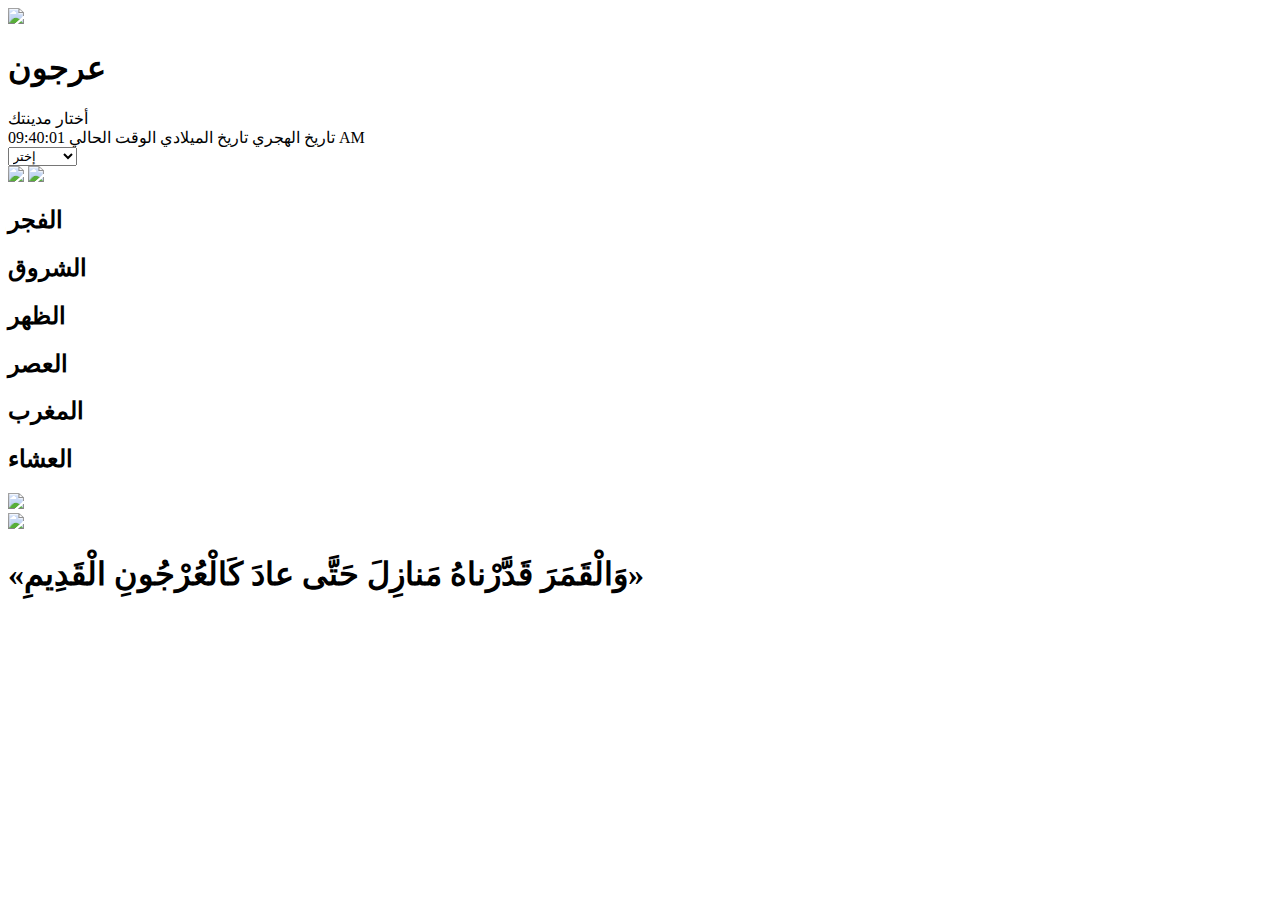
==== Templates/index.html @ c8b218c3 "Add files via upload" ====
<!DOCTYPE html>
<html lang="en">

<head>
  <meta charset="UTF-8">
  <meta name="viewport" content="width=device-width, initial-scale=1.0">
  <meta http-equiv="X-UA-Compatible" content="ie=edge">
 
  <link rel="stylesheet" href="https://cdnjs.cloudflare.com/ajax/libs/font-awesome/6.2.0/css/all.min.css" />

<link rel= "stylesheet" type= "text/css" href= "{{ url_for('static',filename='style.css') }}">
  <title>3rjon | مؤاقيت</title>
</head>

<body>

  <header>
    <img src="/static/imgs/nk1.png">
    <h1 id="text">عرجون</h1>
  </header>

  <label id="lab1">أختار مدينتك</label>
  <div>
    <label id="lab2">تاريخ الهجري</label>
    <span id ="hjiri"></span>
    <label id="lab3">تاريخ الميلادي </label>
      <span id ="mladi"></span>
      <label id ="lab4">الوقت الحالي</label>
      <span id ="mytime"></span>
  </div>
  
  <div class="select">

    <select id="allcitys">
  <option value="" disabled selected>إختر</option>
  <option value="Makkah">مكه</option>
  <option value="Riyadh">الرياض</option>
  <option value="Madinah">المدينة</option>
  <option value="Qassim">القصيم </option>
  <option value="Eastern Province">الشرقية</option>
  <option value="Asir">عسير</option>
  <option value="Tabuk">تبوك</option>
  <option value="Hail">حائل</option>
  <option value="Northern Borders">الشمالية</option>
  <option value="Jazan">جازان</option>
  <option value="Najran">نجران</option>
  <option value="Bahah">الباحة</option>
  <option value="Jawf">جوف</option>

</select>
  </div>


  <div class="wrapper">
    <img src="/static/imgs/root.png" id="root">
    <img src="/static/imgs/dates.png" id="dates">
    <h2 id="ddd1">الفجر</h2>

    <h2 id="ddd2">الشروق</h2>
    <h2 id="ddd3">الظهر</h>
      <h2 id="ddd4">العصر</h2>
      <h2 id="ddd5">المغرب</h2>
      <h2 id="ddd6">العشاء</h2>

      <h2 id="ttt1"></h2>
      <h2 id="ttt2"></h2>
      <h2 id="ttt3"></h>
      <h2 id="ttt4"></h2>
      <h2 id="ttt5"></h2>
      <h2 id="ttt6"></h2>
      
      <h2 id ="mymo"></h2>
  </div>



  <div id="nk2">
    <img src="/static/imgs/nk2.png">
  </div>
  <footer>
    <img src="/static/imgs/nk1.png">
    <h2 id ="day"></h2>
    <h1 id ="old">«وَالْقَمَرَ قَدَّرْناهُ مَنازِلَ حَتَّى عادَ كَالْعُرْجُونِ الْقَدِيمِ»</h1>
  </footer>

<script src="https://cdn.jsdelivr.net/npm/axios/dist/axios.min.js"></script>

<script>
  function handleRequest(ccc) {
    axios.get("http://api.aladhan.com/v1/timingsByCity?city="+ccc +"&country=Kingdom%20Saudia%20Arabia&method=4").then(function(response) {
      let hijri=response["data"]["data"] ["date"]["hijri"]["date"]
      let meldi=response["data"]["data"]["date"]["gregorian"]["date"]
      //date
      document.getElementById("hjiri").innerText=hijri
      document.getElementById("mladi").innerText=meldi
      //times
      let ppp=response["data"]["data"]["timings"]
     document.getElementById("ttt1").innerText=ppp["Fajr"]
     document.getElementById("ttt2").innerText=ppp["Sunrise"]
     document.getElementById("ttt3").innerText=ppp["Dhuhr"]
     document.getElementById("ttt4").innerText=ppp["Asr"]
     document.getElementById("ttt5").innerText=ppp["Maghrib"]
     document.getElementById("ttt6").innerText=ppp["Sunset"]
     
     //month
     let month =response["data"]["data"]["date"]["hijri"]["month"]["ar"]
     document.getElementById("mymo").innerText=month
     //day
    let day=response["data"]["data"]["date"]["hijri"]["weekday"]["ar"]
     document.getElementById("day").innerText=day
     
     })
     
    };
  
var mycitys = document.querySelector('#allcitys');
handleRequest("Makkah")
mycitys.addEventListener("change", function() {
  handleRequest(mycitys.value) 
  
});
</script>

  <script>
  function showTime(){
    var date = new Date();
    var h = date.getHours(); // 0 - 23
    var m = date.getMinutes(); // 0 - 59
    var s = date.getSeconds(); // 0 - 59
    var session = "AM";
    
    if(h == 0){
        h = 12;
    }
    
    if(h > 12){
        h = h - 12;
        session = "PM";
    }
    
    h = (h < 10) ? "0" + h : h;
    m = (m < 10) ? "0" + m : m;
    s = (s < 10) ? "0" + s : s;
    
    var time = h + ":" + m + ":" + s + " " + session;
    document.getElementById("mytime").innerText = time;
    document.getElementById("mytime").textContent = time;
    
    setTimeout(showTime, 1000);
    
}

showTime();
  </script>
</body>

</html>
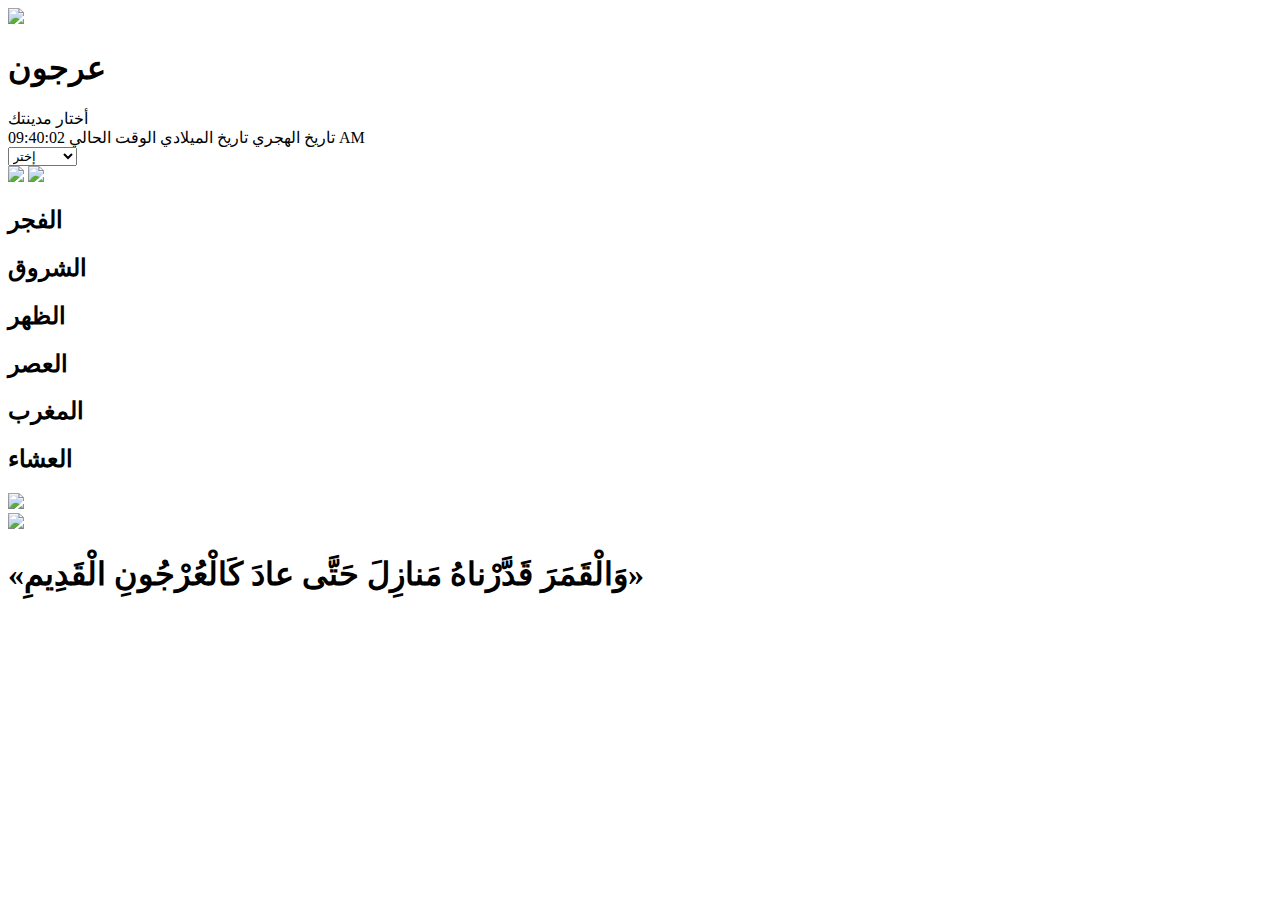
==== commit af66a8ab: "Update index.html" ====
--- a/Templates/index.html
+++ b/Templates/index.html
@@ -84,7 +84,6 @@
   </footer>
 
 <script src="https://cdn.jsdelivr.net/npm/axios/dist/axios.min.js"></script>
-
 <script>
   function handleRequest(ccc) {
     axios.get("http://api.aladhan.com/v1/timingsByCity?city="+ccc +"&country=Kingdom%20Saudia%20Arabia&method=4").then(function(response) {
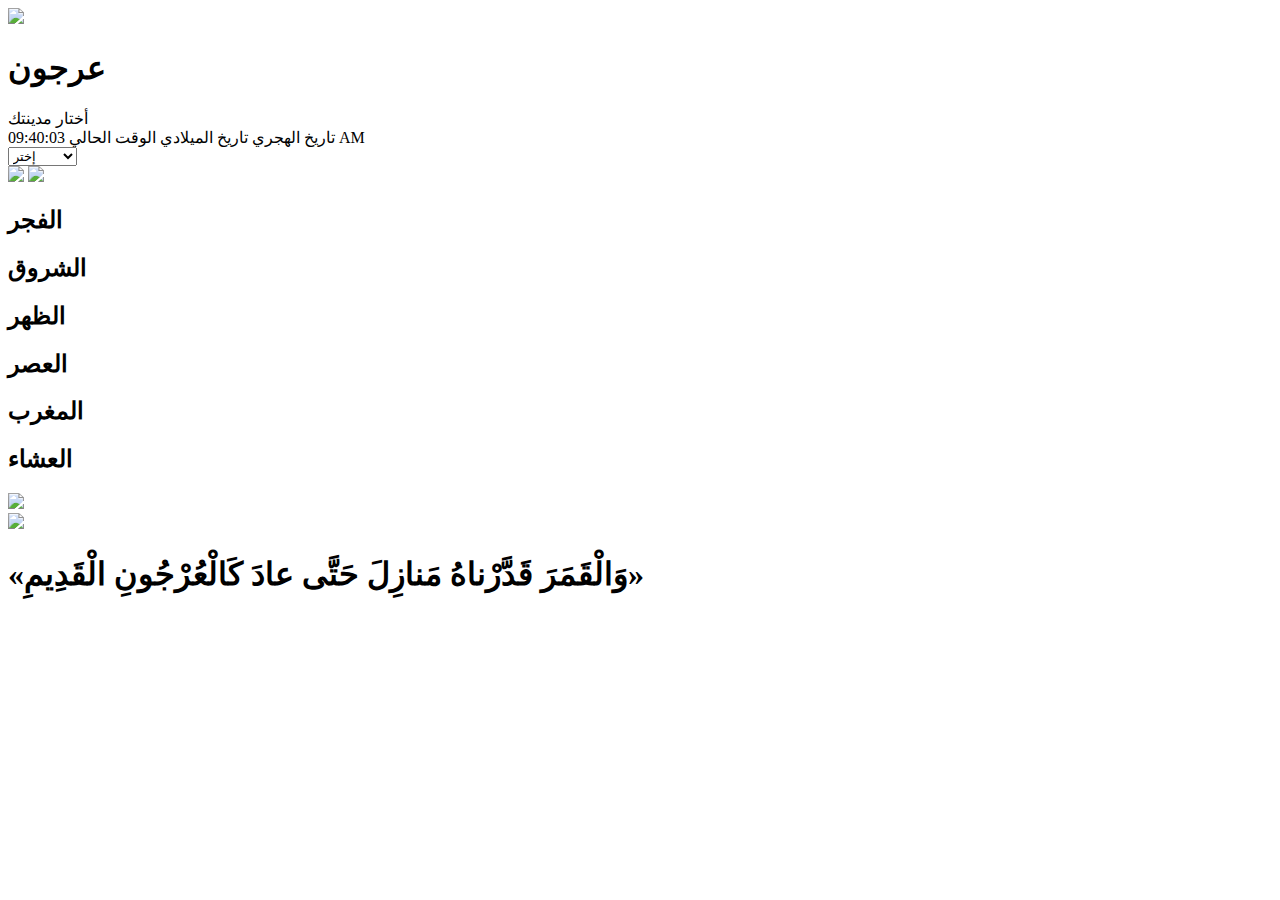
==== commit 3474cec1: "Update index.html" ====
--- a/Templates/index.html
+++ b/Templates/index.html
@@ -83,42 +83,7 @@
     <h1 id ="old">«وَالْقَمَرَ قَدَّرْناهُ مَنازِلَ حَتَّى عادَ كَالْعُرْجُونِ الْقَدِيمِ»</h1>
   </footer>
 
-<script src="https://cdn.jsdelivr.net/npm/axios/dist/axios.min.js"></script>
-<script>
-  function handleRequest(ccc) {
-    axios.get("http://api.aladhan.com/v1/timingsByCity?city="+ccc +"&country=Kingdom%20Saudia%20Arabia&method=4").then(function(response) {
-      let hijri=response["data"]["data"] ["date"]["hijri"]["date"]
-      let meldi=response["data"]["data"]["date"]["gregorian"]["date"]
-      //date
-      document.getElementById("hjiri").innerText=hijri
-      document.getElementById("mladi").innerText=meldi
-      //times
-      let ppp=response["data"]["data"]["timings"]
-     document.getElementById("ttt1").innerText=ppp["Fajr"]
-     document.getElementById("ttt2").innerText=ppp["Sunrise"]
-     document.getElementById("ttt3").innerText=ppp["Dhuhr"]
-     document.getElementById("ttt4").innerText=ppp["Asr"]
-     document.getElementById("ttt5").innerText=ppp["Maghrib"]
-     document.getElementById("ttt6").innerText=ppp["Sunset"]
-     
-     //month
-     let month =response["data"]["data"]["date"]["hijri"]["month"]["ar"]
-     document.getElementById("mymo").innerText=month
-     //day
-    let day=response["data"]["data"]["date"]["hijri"]["weekday"]["ar"]
-     document.getElementById("day").innerText=day
-     
-     })
-     
-    };
-  
-var mycitys = document.querySelector('#allcitys');
-handleRequest("Makkah")
-mycitys.addEventListener("change", function() {
-  handleRequest(mycitys.value) 
-  
-});
-</script>
+<script src="/static/script.js"></script>
 
   <script>
   function showTime(){
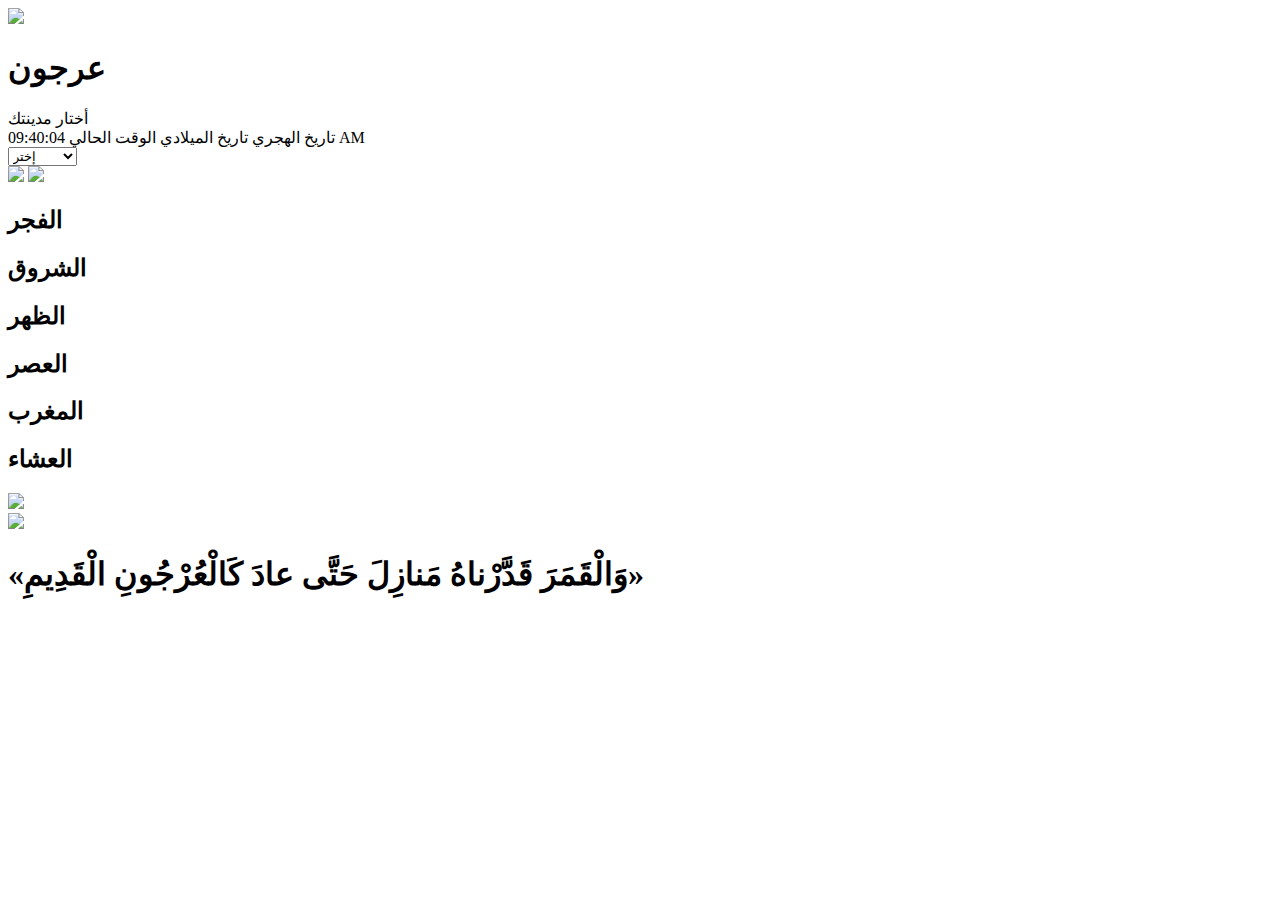
==== commit 6545249b: "Update index.html" ====
--- a/Templates/index.html
+++ b/Templates/index.html
@@ -83,7 +83,7 @@
     <h1 id ="old">«وَالْقَمَرَ قَدَّرْناهُ مَنازِلَ حَتَّى عادَ كَالْعُرْجُونِ الْقَدِيمِ»</h1>
   </footer>
 
-<script src="/static/script.js"></script>
+<script src="./static/myscript.js"></script>
 
   <script>
   function showTime(){
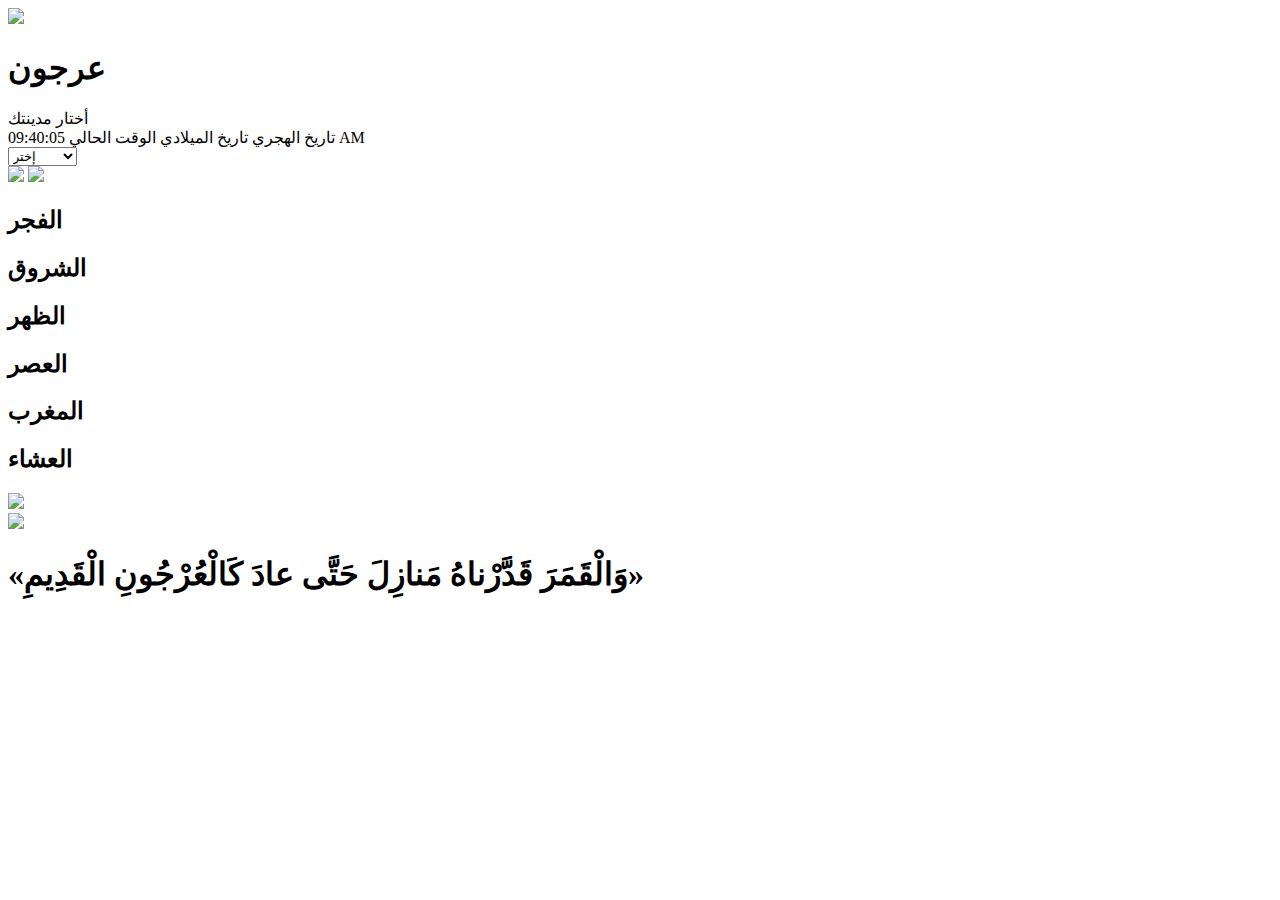
==== commit 0592a6db: "Update index.html" ====
--- a/Templates/index.html
+++ b/Templates/index.html
@@ -84,7 +84,32 @@
   </footer>
 
 <script src="./static/myscript.js"></script>
+<script>
+function alldata(city) {
+      let fetchRes = fetch(
+        "/data/" + city);
+      fetchRes.then(res =>
+        res.json()).then(data => {
+        console.log(data["day"])
+        console.log(data["hijri"])
+        //let hijri = data["data"]["date"]["hijri"]["date"]
+        //let meldi = data["data"]["date"]["gregorian"]["date"]
 
+        //date
+        //document.getElementById("hjiri").innerText = hijri
+        //document.getElementById("mladi").innerText = meldi
+
+
+      });
+    };
+  
+var mycitys = document.querySelector('#allcitys');
+alldata("Makkah")
+mycitys.addEventListener("change", function() {
+  alldata(mycitys.value) 
+  
+});
+</script>
   <script>
   function showTime(){
     var date = new Date();
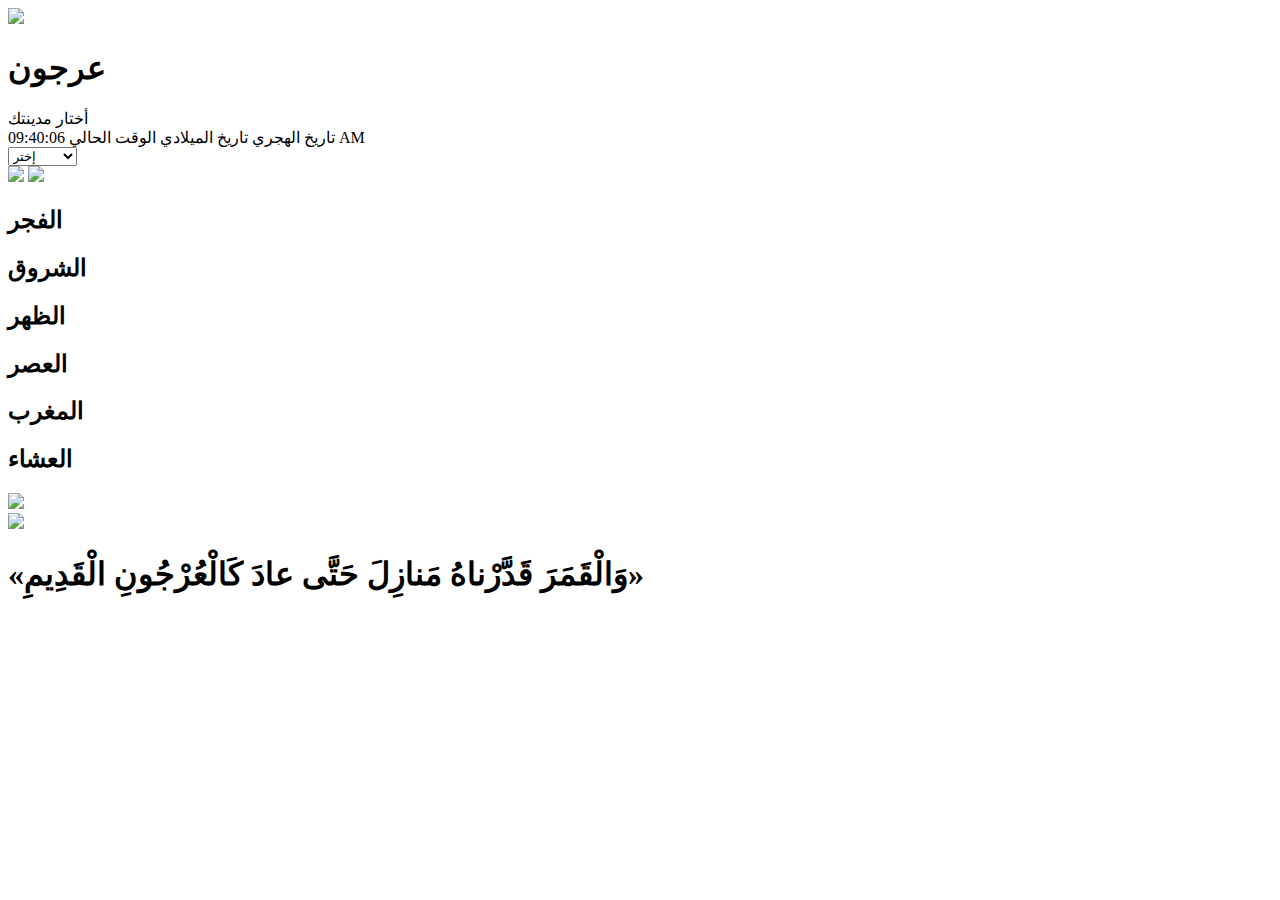
==== commit 823621c0: "Update index.html" ====
--- a/Templates/index.html
+++ b/Templates/index.html
@@ -90,14 +90,13 @@
         "/data/" + city);
       fetchRes.then(res =>
         res.json()).then(data => {
-        console.log(data["day"])
-        console.log(data["hijri"])
-        //let hijri = data["data"]["date"]["hijri"]["date"]
-        //let meldi = data["data"]["date"]["gregorian"]["date"]
+       
+        let hijri = data["hijri"]
+        let meldi = data["mladi"]
 
         //date
-        //document.getElementById("hjiri").innerText = hijri
-        //document.getElementById("mladi").innerText = meldi
+        document.getElementById("hjiri").innerText = hijri
+        document.getElementById("mladi").innerText = meldi
 
 
       });
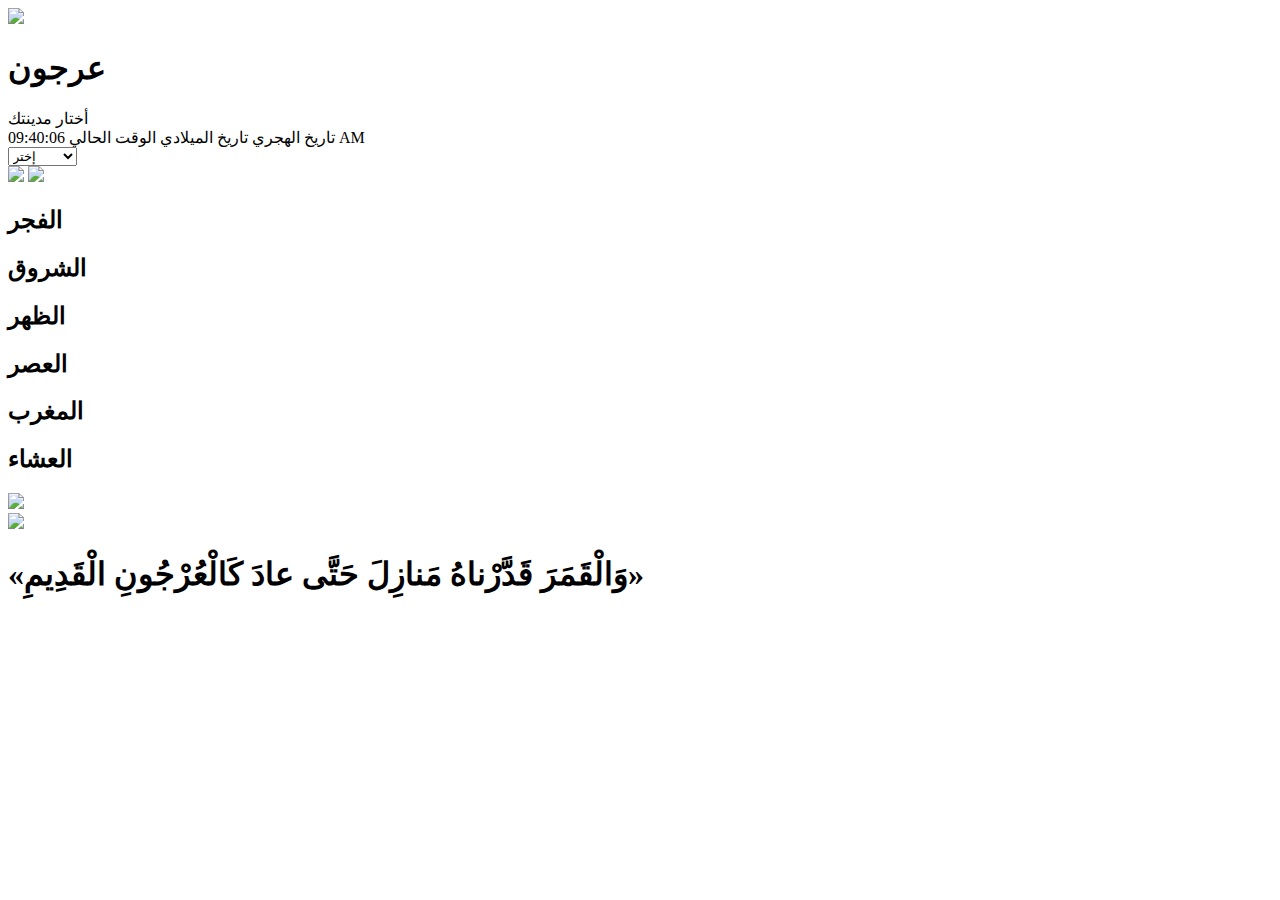
==== commit c702768f: "Update index.html" ====
--- a/Templates/index.html
+++ b/Templates/index.html
@@ -95,10 +95,20 @@
         let meldi = data["mladi"]
 
         //date
-        document.getElementById("hjiri").innerText = hijri
-        document.getElementById("mladi").innerText = meldi
-
-
+        document.getElementById("hjiri").innerText = hijri;
+        document.getElementById("mladi").innerText = meldi;
+        let month=data["month"];
+        document.getElementById("mymo").innerText = month;
+        let day=data["day"];
+        document.getElementById("day").innerText = day;
+        let ppp=data["times"];
+        //times dom
+        document.getElementById("ttt1").innerText = ppp["Fajr"]
+        document.getElementById("ttt2").innerText = ppp["Sunrise"]
+        document.getElementById("ttt3").innerText = ppp["Dhuhr"]
+        document.getElementById("ttt4").innerText = ppp["Asr"]
+        document.getElementById("ttt5").innerText = ppp["Maghrib"]
+        document.getElementById("ttt6").innerText = ppp["Sunset"]
       });
     };
   
